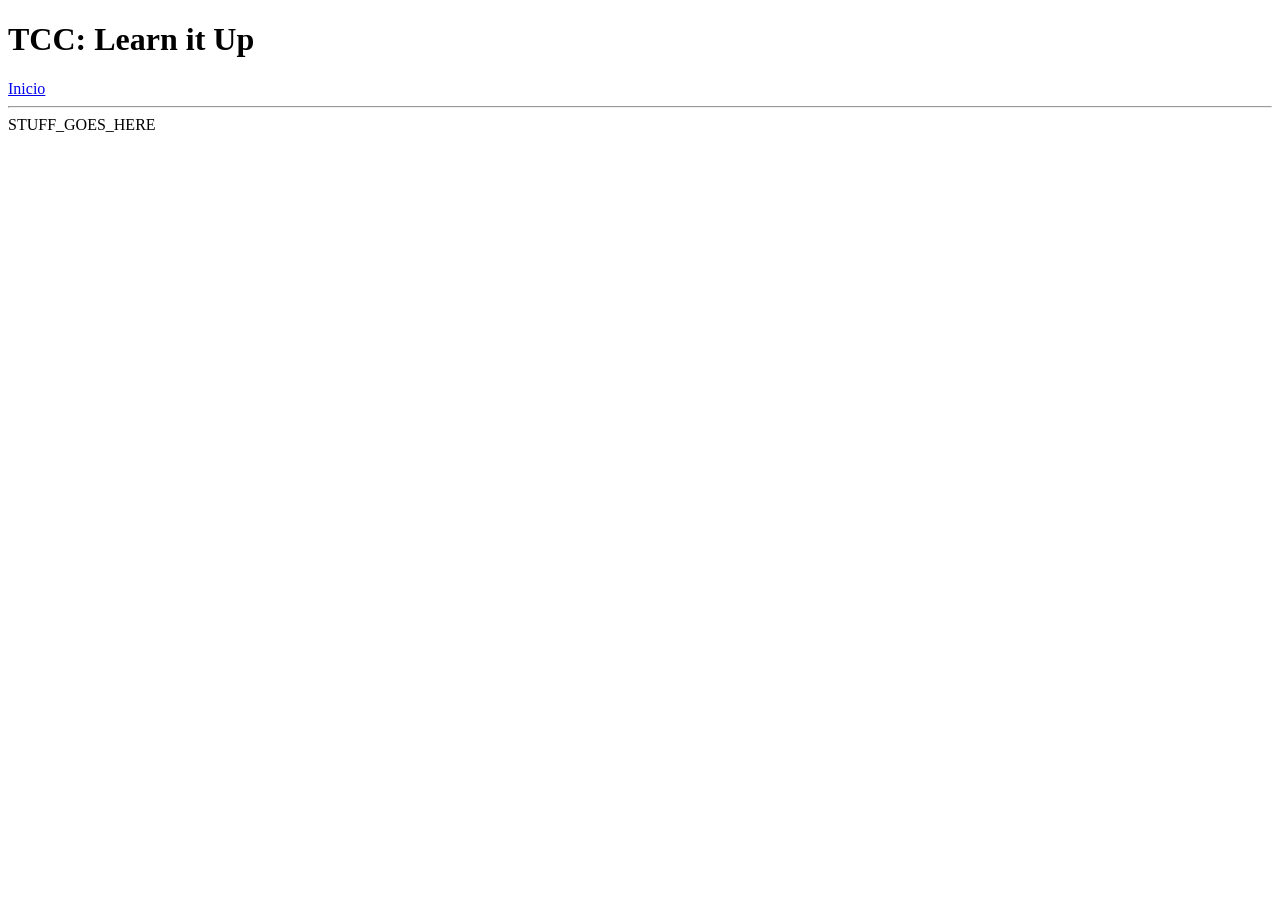
==== template.html @ 24425be7 "Initial Commit" ====
<!DOCTYPE html>
<html>
<head>
  <meta charset="utf-8"/>
  <title> TCC: Learn it Up </title>

  <style>
    img {
      max-width: 50vw;
    }
  </style>
</head>

  <h1> TCC: Learn it Up </h1>

  <a href="/"> Inicio </a>

  <hr/>

<body>
  STUFF_GOES_HERE
</body>


</html>
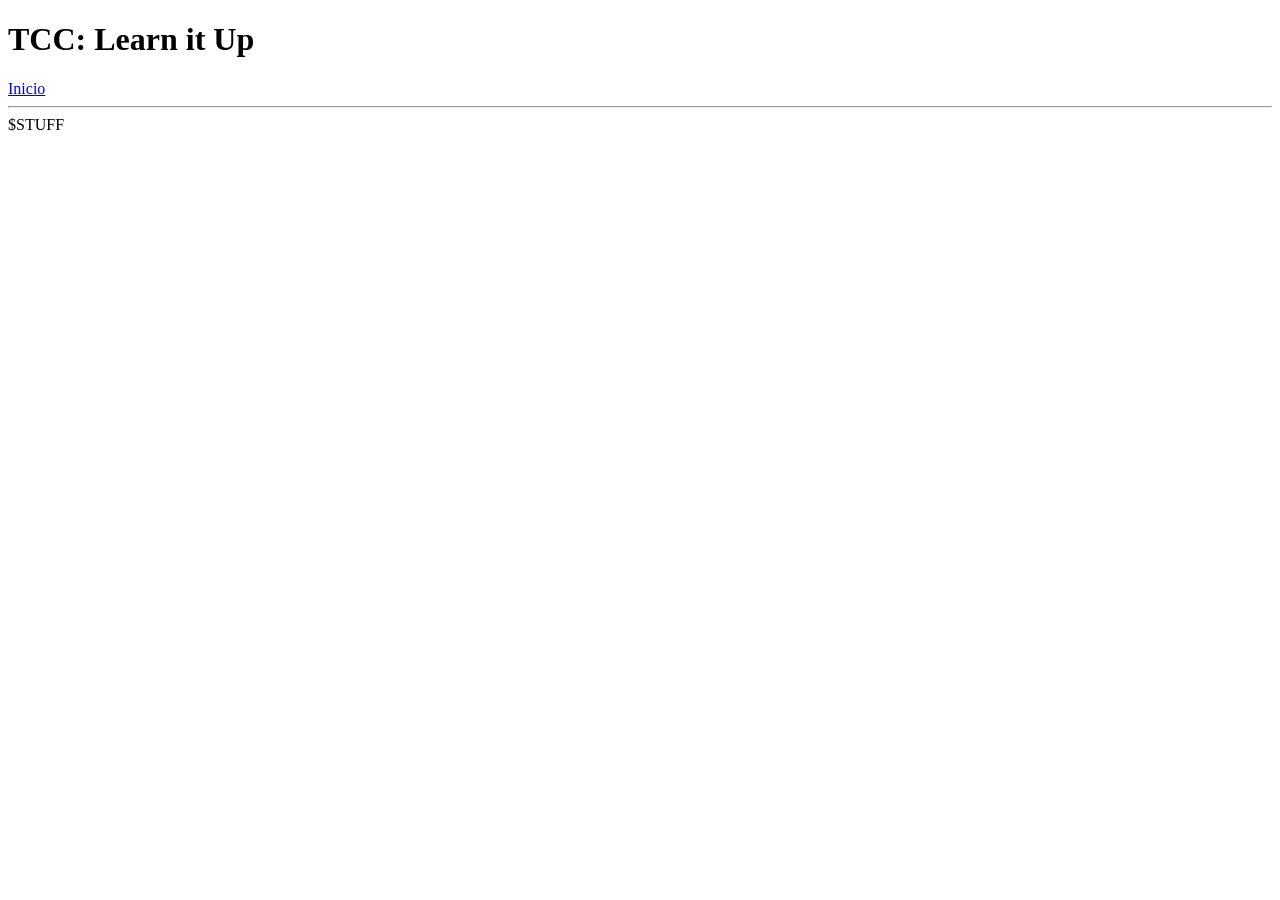
==== commit 86f32f96: "Add webroot" ====
--- a/template.html
+++ b/template.html
@@ -13,12 +13,12 @@
 
   <h1> TCC: Learn it Up </h1>
 
-  <a href="/"> Inicio </a>
+  <a href="$WEBROOT"> Inicio </a>
 
   <hr/>
 
 <body>
-  STUFF_GOES_HERE
+  $STUFF
 </body>
 
 
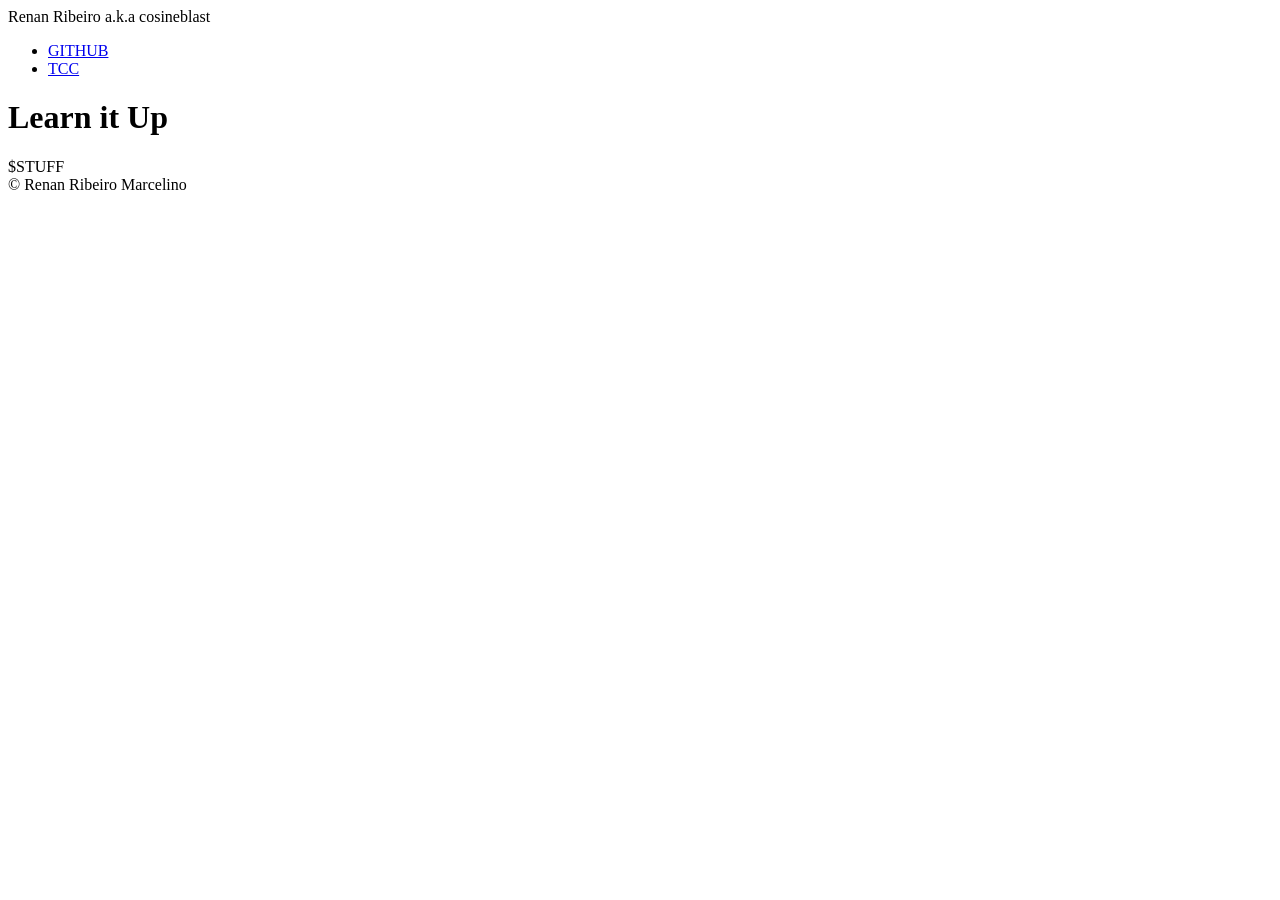
==== commit 3e7c77df: "Add css" ====
--- a/template.html
+++ b/template.html
@@ -2,7 +2,10 @@
 <html>
 <head>
   <meta charset="utf-8"/>
-  <title> TCC: Learn it Up </title>
+
+  <title> Learn it Up </title>
+  <link rel="stylesheet" href="$WEBROOT/style.css">
+  <link rel="stylesheet" href="$WEBROOT/reset.css">
 
   <style>
     img {
@@ -11,15 +14,27 @@
   </style>
 </head>
 
-  <h1> TCC: Learn it Up </h1>
+<body>
+  <nav>
+    <nav-title> Renan Ribeiro </nav-title>
+    <sub-title> a.k.a cosineblast </sub-title>
+    <ul>
+      <li> <a href="https://github.com/cosineblast"> GITHUB </a> </li>
+      <li> <a href="$WEBROOT"> TCC </a> </li>
+    <ul>
+  </nav>
 
-  <a href="$WEBROOT"> Inicio </a>
+  <main>
+    <h1> Learn it Up </h1>
 
-  <hr/>
+    $STUFF
+  </main>
 
-<body>
-  $STUFF
+  <footer>
+    © Renan Ribeiro Marcelino
+  </footer>
 </body>
 
 
 </html>
+
